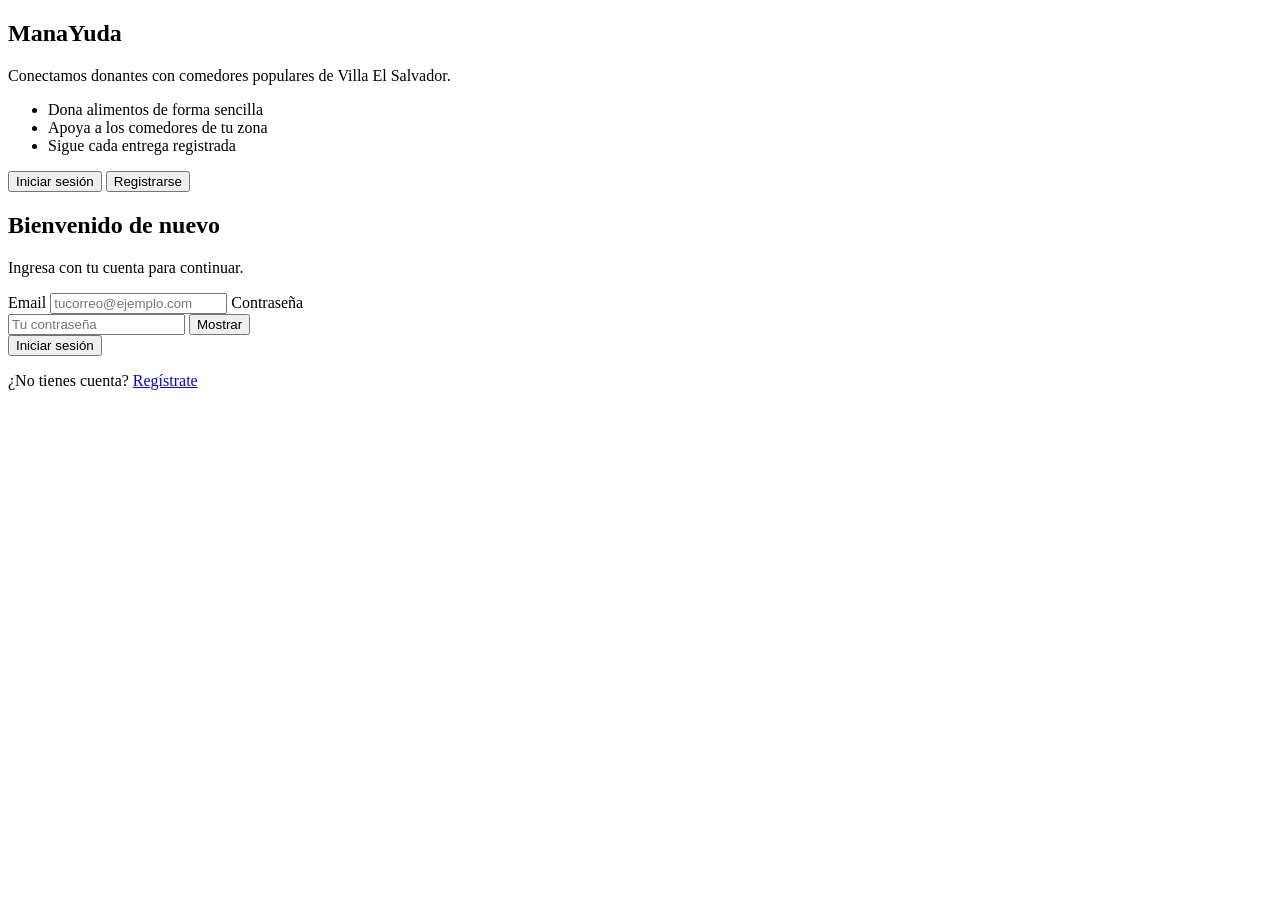
==== src/main/resources/static/paginas/login.html @ 95d0a170 "Login y registro en página separada con diseño renovado" ====
<!DOCTYPE html>
<html lang="es">
<head>
  <meta charset="UTF-8">
  <meta name="viewport" content="width=device-width, initial-scale=1">
  <title>ManayudaApp - Acceso</title>
  <link rel="stylesheet" href="/css/style.css">
  <link rel="stylesheet" href="/css/login.css">
</head>
<body>
  <div class="auth">

    <aside class="auth-brand">
      <h1>Mana<span>Yuda</span></h1>
      <p>Conectamos donantes con comedores populares de Villa El Salvador.</p>
      <ul>
        <li>Dona alimentos de forma sencilla</li>
        <li>Apoya a los comedores de tu zona</li>
        <li>Sigue cada entrega registrada</li>
      </ul>
    </aside>

    <section class="auth-panel">
      <div class="auth-box">

        <div class="tabs" role="tablist">
          <button type="button" class="tab activa" id="tab-login" role="tab" aria-selected="true">Iniciar sesión</button>
          <button type="button" class="tab" id="tab-registro" role="tab" aria-selected="false">Registrarse</button>
        </div>

        <form id="form-login">
          <div>
            <h2>Bienvenido de nuevo</h2>
            <p class="sub">Ingresa con tu cuenta para continuar.</p>
          </div>
          <label>Email
            <input type="email" id="login-email" placeholder="tucorreo@ejemplo.com" autocomplete="email" required>
          </label>
          <label>Contraseña
            <div class="campo-clave">
              <input type="password" id="login-password" placeholder="Tu contraseña" autocomplete="current-password" required>
              <button type="button" class="ver" data-objetivo="login-password">Mostrar</button>
            </div>
          </label>
          <button type="submit" class="principal">Iniciar sesión</button>
          <p id="mensaje-login" role="status"></p>
          <p class="cambio">¿No tienes cuenta? <a href="#" id="ir-registro">Regístrate</a></p>
        </form>

        <form id="form-registro" hidden>
          <div>
            <h2>Crea tu cuenta</h2>
            <p class="sub">Es gratis y toma menos de un minuto.</p>
          </div>
          <label>Nombre
            <input type="text" id="reg-nombre" maxlength="100" placeholder="Tu nombre" autocomplete="name" required>
          </label>
          <label>Email
            <input type="email" id="reg-email" maxlength="120" placeholder="tucorreo@ejemplo.com" autocomplete="email" required>
          </label>
          <label>Contraseña
            <div class="campo-clave">
              <input type="password" id="reg-password" minlength="8" maxlength="72" placeholder="Mínimo 8 caracteres" autocomplete="new-password" required>
              <button type="button" class="ver" data-objetivo="reg-password">Mostrar</button>
            </div>
          </label>
          <label>Soy
            <select id="reg-rol">
              <option value="DONANTE">Donante</option>
              <option value="COMEDOR">Comedor popular</option>
            </select>
          </label>
          <button type="submit" class="principal">Crear cuenta</button>
          <p id="mensaje-registro" role="status"></p>
          <p class="cambio">¿Ya tienes cuenta? <a href="#" id="ir-login">Inicia sesión</a></p>
        </form>

      </div>
    </section>

  </div>

  <script src="/js/login.js"></script>
</body>
</html>
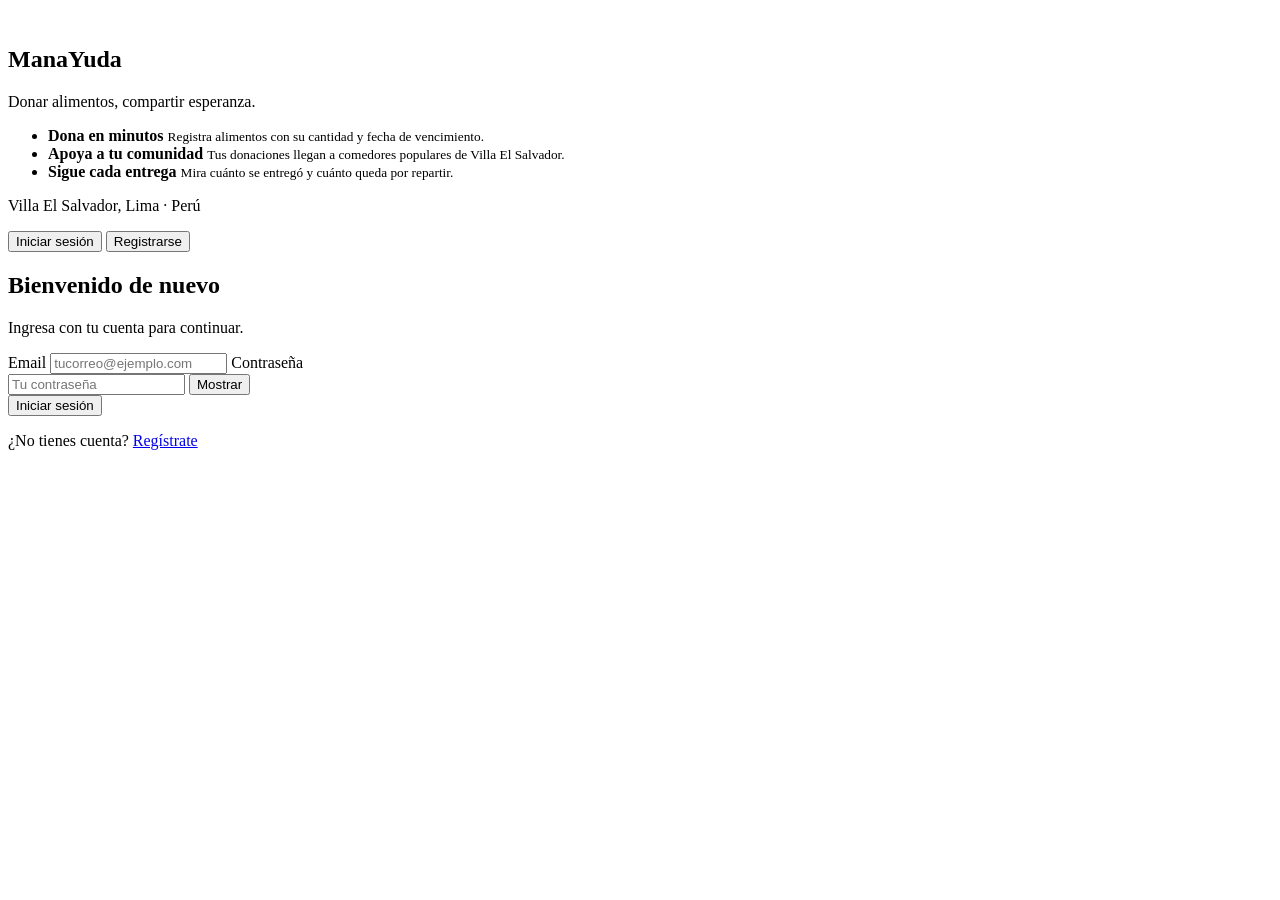
==== commit 0d8373ba: "Nueva paleta, logo y rediseño del login y del panel" ====
--- a/src/main/resources/static/paginas/login.html
+++ b/src/main/resources/static/paginas/login.html
@@ -4,6 +4,9 @@
   <meta charset="UTF-8">
   <meta name="viewport" content="width=device-width, initial-scale=1">
   <title>ManayudaApp - Acceso</title>
+  <link rel="icon" href="/img/logo-icono.svg" type="image/svg+xml">
+  <link rel="preconnect" href="https://fonts.googleapis.com">
+  <link href="https://fonts.googleapis.com/css2?family=Inter:wght@400;600;800&display=swap" rel="stylesheet">
   <link rel="stylesheet" href="/css/style.css">
   <link rel="stylesheet" href="/css/login.css">
 </head>
@@ -11,13 +14,37 @@
   <div class="auth">
 
     <aside class="auth-brand">
-      <h1>Mana<span>Yuda</span></h1>
-      <p>Conectamos donantes con comedores populares de Villa El Salvador.</p>
-      <ul>
-        <li>Dona alimentos de forma sencilla</li>
-        <li>Apoya a los comedores de tu zona</li>
-        <li>Sigue cada entrega registrada</li>
+      <div class="brand-top">
+        <img class="auth-logo" src="/img/logo-icono.svg" alt="">
+        <h1>Mana<span>Yuda</span></h1>
+        <p>Donar alimentos, compartir esperanza.</p>
+      </div>
+
+            <ul class="beneficios">
+        <li>
+          <span class="check"></span>
+          <div>
+            <strong>Dona en minutos</strong>
+            <small>Registra alimentos con su cantidad y fecha de vencimiento.</small>
+          </div>
+        </li>
+        <li>
+          <span class="check"></span>
+          <div>
+            <strong>Apoya a tu comunidad</strong>
+            <small>Tus donaciones llegan a comedores populares de Villa El Salvador.</small>
+          </div>
+        </li>
+        <li>
+          <span class="check"></span>
+          <div>
+            <strong>Sigue cada entrega</strong>
+            <small>Mira cuánto se entregó y cuánto queda por repartir.</small>
+          </div>
+        </li>
       </ul>
+
+      <p class="brand-pie">Villa El Salvador, Lima · Perú</p>
     </aside>
 
     <section class="auth-panel">
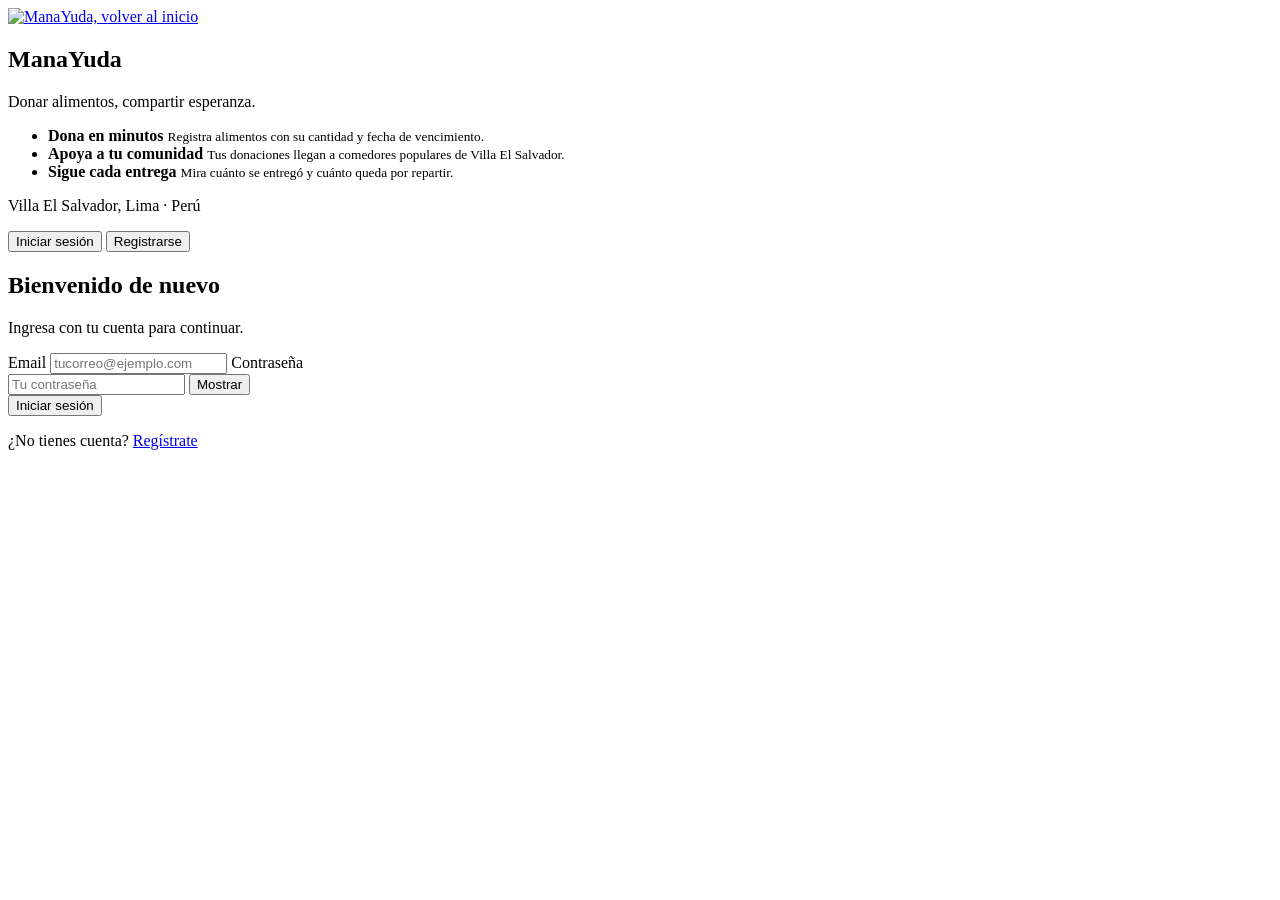
==== commit c6ca8cf9: "Página de inicio pública, paneles por rol y editar/eliminar donaciones" ====
--- a/src/main/resources/static/paginas/login.html
+++ b/src/main/resources/static/paginas/login.html
@@ -3,7 +3,7 @@
 <head>
   <meta charset="UTF-8">
   <meta name="viewport" content="width=device-width, initial-scale=1">
-  <title>ManayudaApp - Acceso</title>
+  <title>ManaYuda - Acceso</title>
   <link rel="icon" href="/img/logo-icono.svg" type="image/svg+xml">
   <link rel="preconnect" href="https://fonts.googleapis.com">
   <link href="https://fonts.googleapis.com/css2?family=Inter:wght@400;600;800&display=swap" rel="stylesheet">
@@ -15,12 +15,12 @@
 
     <aside class="auth-brand">
       <div class="brand-top">
-        <img class="auth-logo" src="/img/logo-icono.svg" alt="">
+        <a href="/"><img class="auth-logo" src="/img/logo-icono.svg" alt="ManaYuda, volver al inicio"></a>
         <h1>Mana<span>Yuda</span></h1>
-        <p>Donar alimentos, compartir esperanza.</p>
+        <p id="brand-lema">Donar alimentos, compartir esperanza.</p>
       </div>
 
-            <ul class="beneficios">
+      <ul class="beneficios" id="beneficios">
         <li>
           <span class="check"></span>
           <div>
@@ -79,6 +79,23 @@
             <h2>Crea tu cuenta</h2>
             <p class="sub">Es gratis y toma menos de un minuto.</p>
           </div>
+
+          <div>
+            <p class="roles-t">Quiero registrarme como</p>
+            <div class="roles" role="radiogroup" aria-label="Tipo de cuenta">
+              <label class="rol-card">
+                <input type="radio" name="rol" value="DONANTE" checked>
+                <span class="rol-titulo">Donante</span>
+                <span class="rol-desc">Quiero donar alimentos</span>
+              </label>
+              <label class="rol-card">
+                <input type="radio" name="rol" value="COMEDOR">
+                <span class="rol-titulo">Comedor popular</span>
+                <span class="rol-desc">Quiero recibir donaciones</span>
+              </label>
+            </div>
+          </div>
+
           <label>Nombre
             <input type="text" id="reg-nombre" maxlength="100" placeholder="Tu nombre" autocomplete="name" required>
           </label>
@@ -90,12 +107,6 @@
               <input type="password" id="reg-password" minlength="8" maxlength="72" placeholder="Mínimo 8 caracteres" autocomplete="new-password" required>
               <button type="button" class="ver" data-objetivo="reg-password">Mostrar</button>
             </div>
-          </label>
-          <label>Soy
-            <select id="reg-rol">
-              <option value="DONANTE">Donante</option>
-              <option value="COMEDOR">Comedor popular</option>
-            </select>
           </label>
           <button type="submit" class="principal">Crear cuenta</button>
           <p id="mensaje-registro" role="status"></p>
